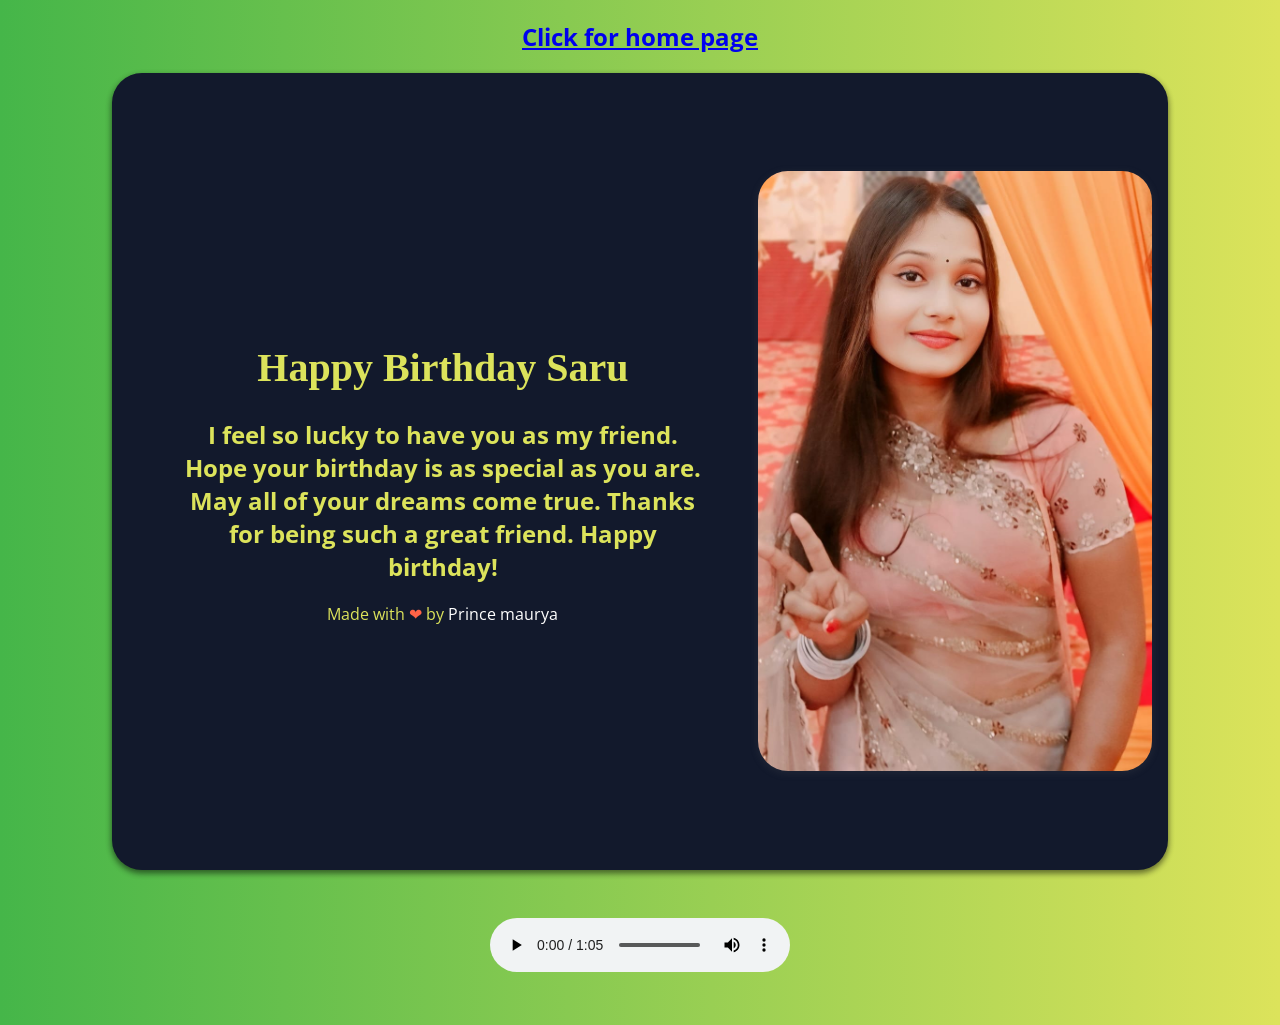
==== bbd.html @ 24c7a11d "upload 1st time" ====
<!DOCTYPE html>
<html lang="en">
<head>
  <meta charset="UTF-8">
  <meta name="viewport" content="width=device-width, initial-scale=1.0">
  <link rel="stylesheet" href="style2.css">
  <link rel="preconnect" href="https://fonts.gstatic.com">
  <link rel="stylesheet" href="https://fonts.googleapis.com/css2?family=Open+Sans&display=swap">
  <title>Happy Birthday </title>
</head>
<body>
  <a href="index.html"><h2>Click for home page</h2></a>
  <div class="card">
    <img src="rk.jpeg" alt="birthday" class="birthday" width="800" height="600"RIGHT>
    <div class="text">
      <h1>Happy Birthday Saru </h1>
      <p> <h2>I feel so lucky to have you as my friend. Hope your birthday is as special as you are. May all of your dreams come true. Thanks for being such a great
         friend. Happy birthday!</h2></p>
         <div class="credit">Made with <span style="color:tomato">❤</span> by <a  href="">Prince maurya</a></div>
    </div>

    <div class="space"></div>
  </div>
  <div class="text">
    
	<Audio controls>
		<source src="saru.mpeg">
	</Audio>
</body>
</html>
---- style2.css ----
* {
    transition: all 0.2s ease-in-out;
  }
  
  body {
    background: #DCE35B; 
  background: -webkit-linear-gradient(to right, #45B649, #DCE35B); 
  background: linear-gradient(to right, #45B649, #DCE35B); 
    display: grid;
    place-items: center;
    height: 100vh;
    margin: 0;
    font-family: 'Open Sans', sans-serif;
  }
  
  .card {
    background: #12192c;
    border-radius: 30px;
    height: 85vh;
    width: 80vw;
    box-shadow: 0 3px 6px rgba(0, 0, 0, 0.391), 0 3px 6px rgba(0, 0, 0, 0.23);
    text-align: center;
    display: flex;
    flex-direction: column;
    justify-content: center;
    align-items: center;
    padding: 1em;
    overflow: hidden;
    color:#DCE35B;
  }
  
  @media only screen and (min-width: 900px) {
    .card {
      flex-direction: row-reverse;
    }
    .card img.birthday {
      width: 60%;
      max-width: 50vw;
      max-height: unset;
      border-radius: 30px;
    }
  }
  
  @media only screen and (max-height: 640px) {
    .card {
      flex-direction: row-reverse;
    }
    .card img.birthday {
      width: 100%;
      max-width: 50vw;
      max-height: unset;
    }
  }
  
  img.birthday {
    max-height: 30vh;
    box-shadow: rgba(99, 99, 99, 0.2) 0px 2px 8px 0px;
  }
  
  .text {
    padding: 3em;
  }
  .text h1{
    font-family:cursive;
    font-size: 40px;
  }
  .space {
    height: 100px;
  }
  
  .credit a{
    text-decoration: none;
    color: #fff;
  }
  
  .credit {
      margin-top: 10px;
      text-align: center;
  }
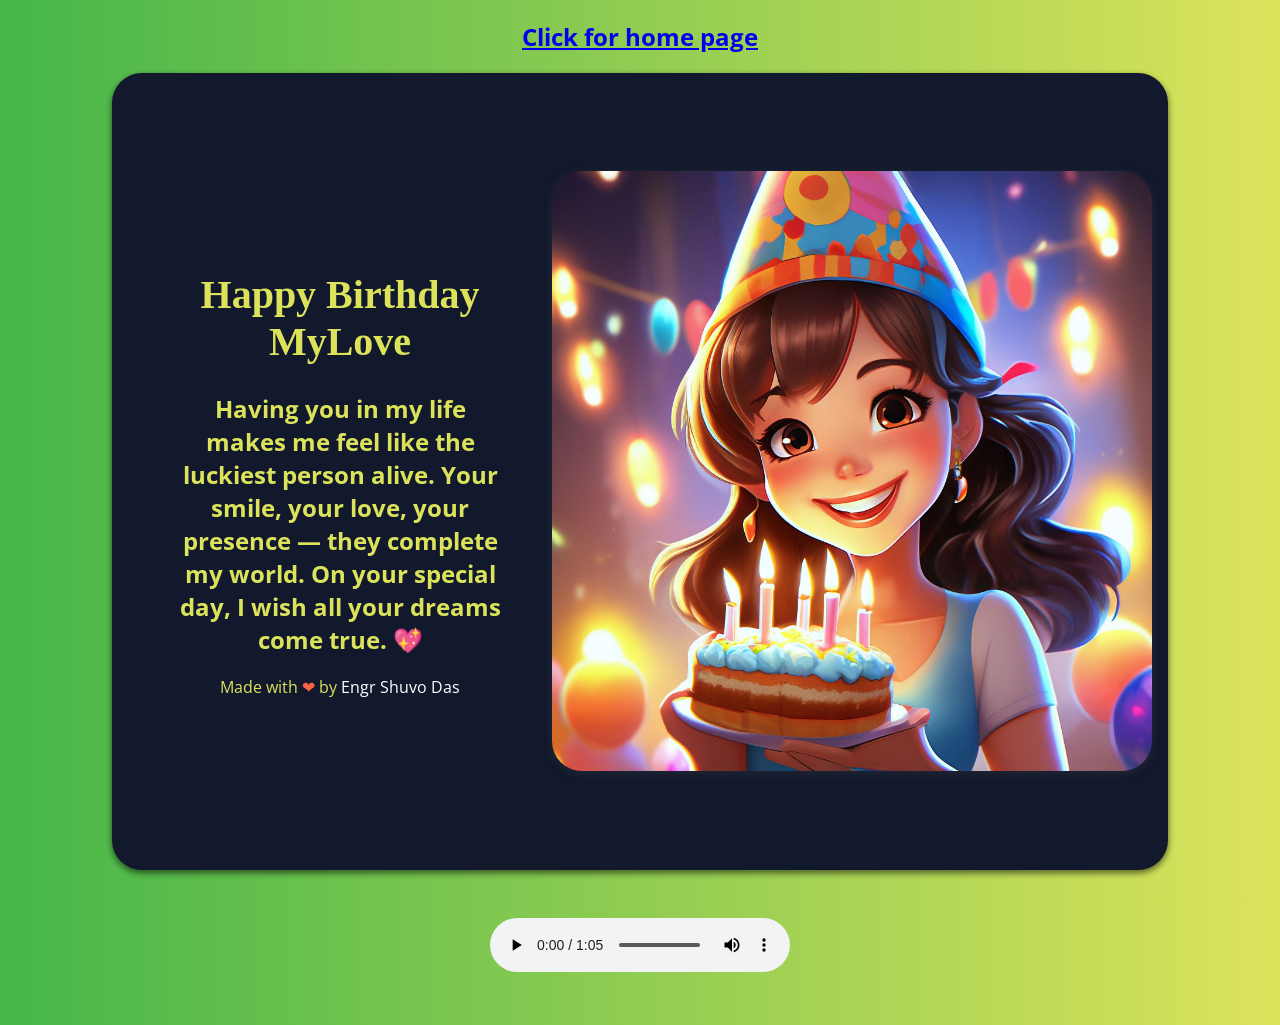
==== commit 65971196: "up" ====
--- a/bbd.html
+++ b/bbd.html
@@ -12,12 +12,13 @@
 <body>
   <a href="index.html"><h2>Click for home page</h2></a>
   <div class="card">
-    <img src="rk.jpeg" alt="birthday" class="birthday" width="800" height="600"RIGHT>
+    <img src="./img/girl2.jpeg" alt="birthday" class="birthday" width="800" height="600"RIGHT>
     <div class="text">
-      <h1>Happy Birthday Saru </h1>
-      <p> <h2>I feel so lucky to have you as my friend. Hope your birthday is as special as you are. May all of your dreams come true. Thanks for being such a great
-         friend. Happy birthday!</h2></p>
-         <div class="credit">Made with <span style="color:tomato">❤</span> by <a  href="">Prince maurya</a></div>
+      <h1>Happy Birthday MyLove </h1>
+      <p> <h2>Having you in my life makes me feel like the luckiest person alive.
+Your smile, your love, your presence — they complete my world.
+On your special day, I wish all your dreams come true. 💖</h2></p>
+         <div class="credit">Made with <span style="color:tomato">❤</span> by <a  href="">Engr Shuvo Das</a></div>
     </div>
 
     <div class="space"></div>
